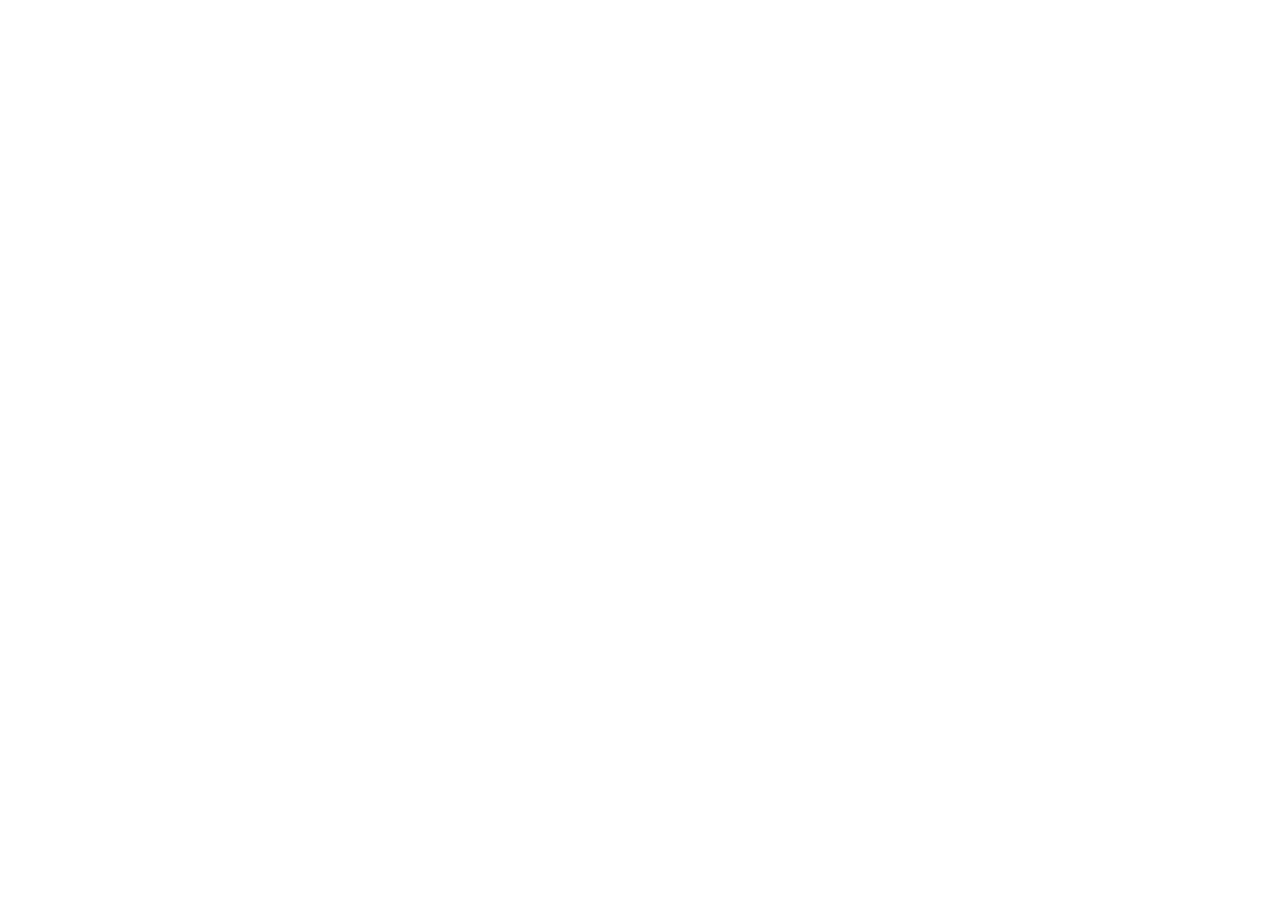
==== index.html @ c81dab33 "基礎準備 html, css を作成しました。" ====
<!DOCTYPE html>
<html lang="ja">
    <head>
        <meta charset="UTF-8">
        <title>HTMLの表とフォーム</title>
        <link rel="stylesheet" type="text/css" href="style.css"> 
    </head>
</html>
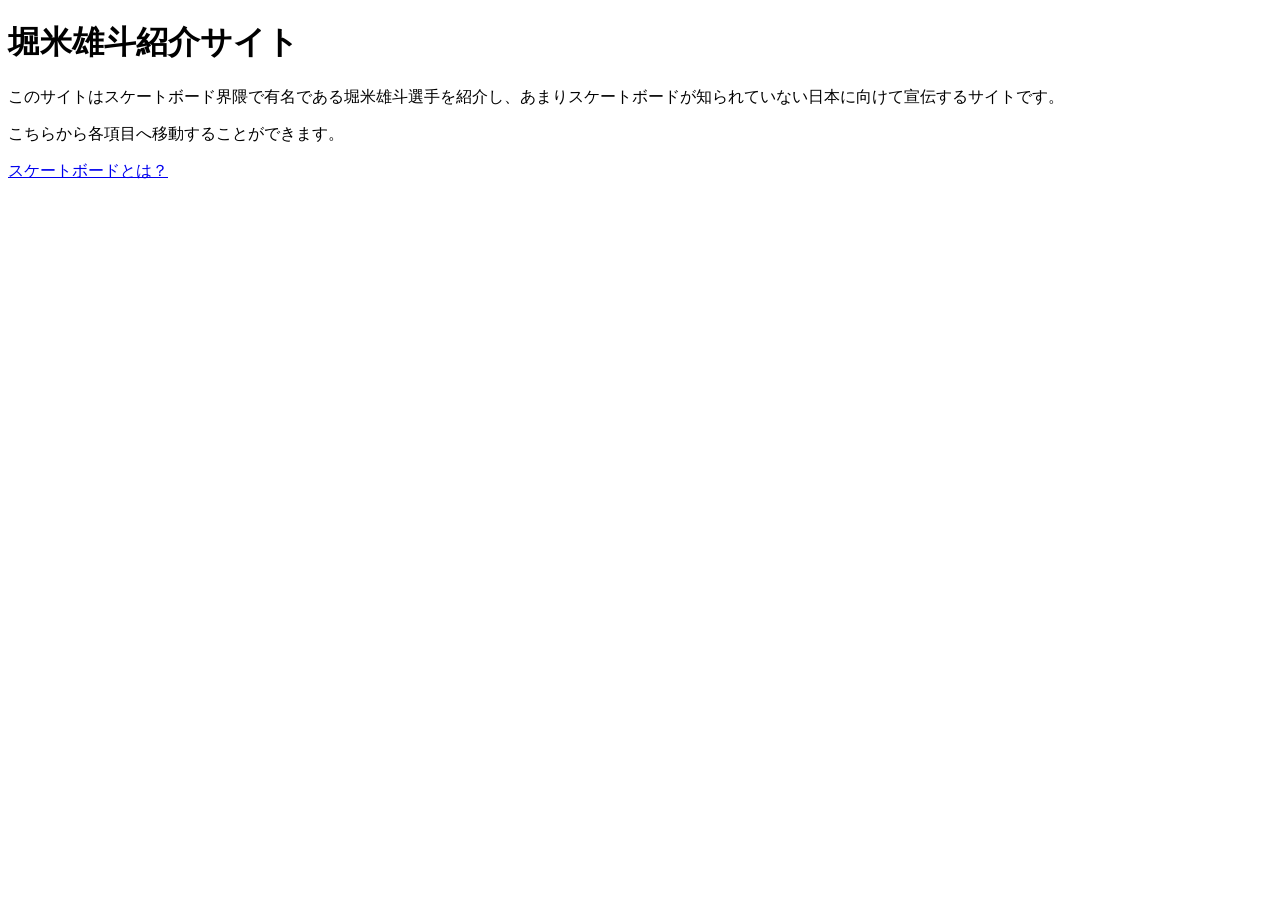
==== commit 26cec862: "ホーム画面とスケボー説明HTML作成 どうぞ" ====
--- a/index.html
+++ b/index.html
@@ -3,6 +3,11 @@
     <head>
         <meta charset="UTF-8">
         <title>HTMLの表とフォーム</title>
-        <link rel="stylesheet" type="text/css" href="style.css"> 
+        <link rel="stylesheet" type="text/css" href="style.css">
     </head>
-</html>+    <body>
+        <h1>堀米雄斗紹介サイト</h1>
+        <p>このサイトはスケートボード界隈で有名である堀米雄斗選手を紹介し、あまりスケートボードが知られていない日本に向けて宣伝するサイトです。</p>
+        <p>こちらから各項目へ移動することができます。</p>
+        <a href="skateboard.html" class="btn">スケートボードとは？</a>
+    </body>
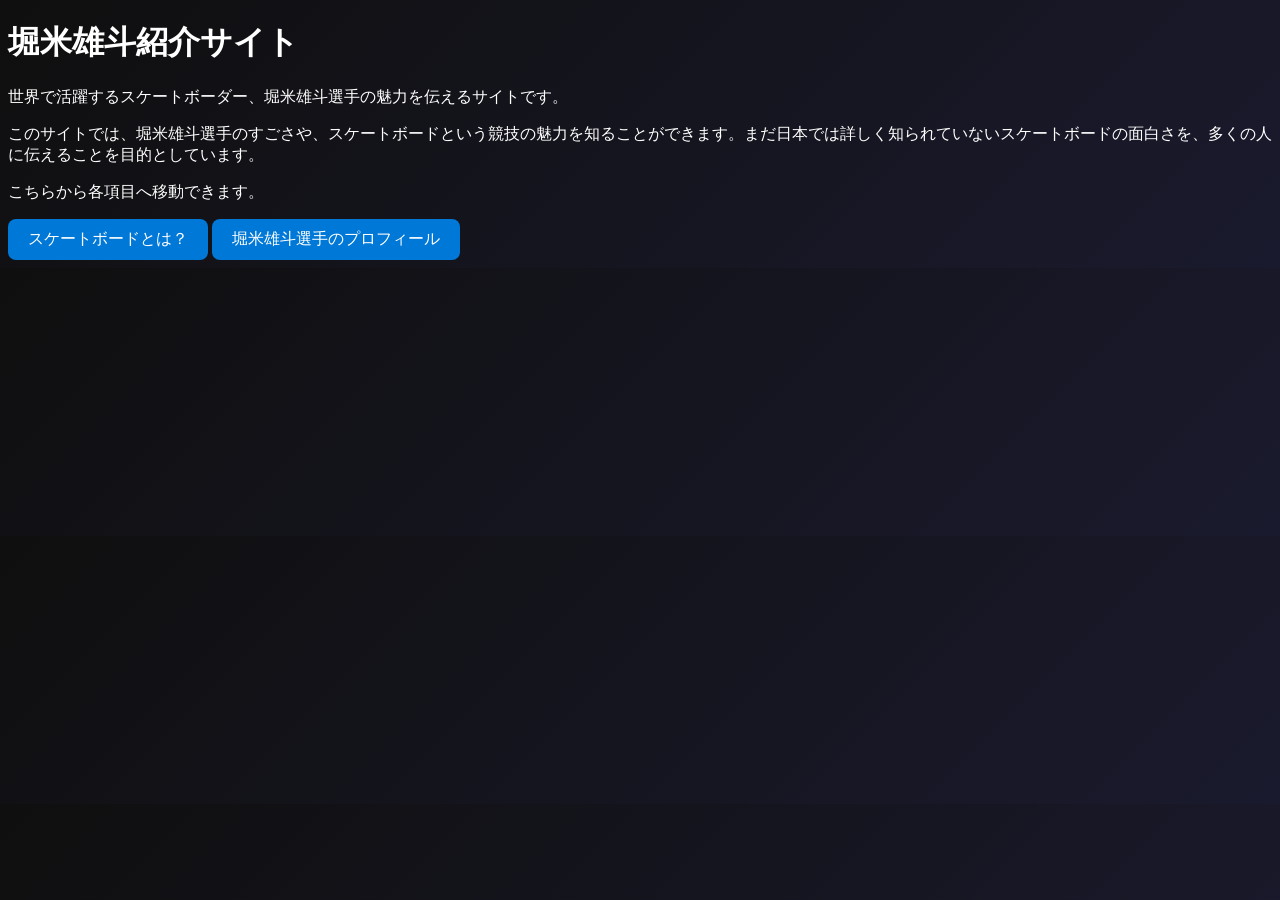
==== commit 964c96f1: "Update index.html" ====
--- a/index.html
+++ b/index.html
@@ -1,13 +1,16 @@
 <!DOCTYPE html>
 <html lang="ja">
-    <head>
-        <meta charset="UTF-8">
-        <title>HTMLの表とフォーム</title>
-        <link rel="stylesheet" type="text/css" href="style.css">
-    </head>
-    <body>
-        <h1>堀米雄斗紹介サイト</h1>
-        <p>このサイトはスケートボード界隈で有名である堀米雄斗選手を紹介し、あまりスケートボードが知られていない日本に向けて宣伝するサイトです。</p>
-        <p>こちらから各項目へ移動することができます。</p>
+<head>
+  <meta charset="UTF-8">
+  <title>堀米雄斗紹介サイト</title>
+  <link rel="stylesheet" type="text/css" href="css-folder/style.css">
+</head>
+<body>
+    <h1>堀米雄斗紹介サイト</h1>
+    <p>世界で活躍するスケートボーダー、堀米雄斗選手の魅力を伝えるサイトです。</p>
+        <p>このサイトでは、堀米雄斗選手のすごさや、スケートボードという競技の魅力を知ることができます。まだ日本では詳しく知られていないスケートボードの面白さを、多くの人に伝えることを目的としています。</p>
+        <p>こちらから各項目へ移動できます。</p>
         <a href="skateboard.html" class="btn">スケートボードとは？</a>
-    </body>+        <a href="horigome.html" class="btn">堀米雄斗選手のプロフィール</a>
+</body>
+</html>
--- a/css-folder/style.css
+++ b/css-folder/style.css
@@ -0,0 +1,23 @@
+.btn {
+      display: inline-block;
+      padding: 10px 20px;
+      background: #0078d7;
+      color: white;
+      text-decoration: none;
+      border-radius: 8px;
+    }
+
+    .btn:hover {
+      background: #005fa3;
+    }
+body {
+     background: linear-gradient(135deg, #0f0f0f, #1a1a2e);
+}
+
+h1 {
+  color: #ffffff
+}
+
+p {
+  color: #ffffff
+}
